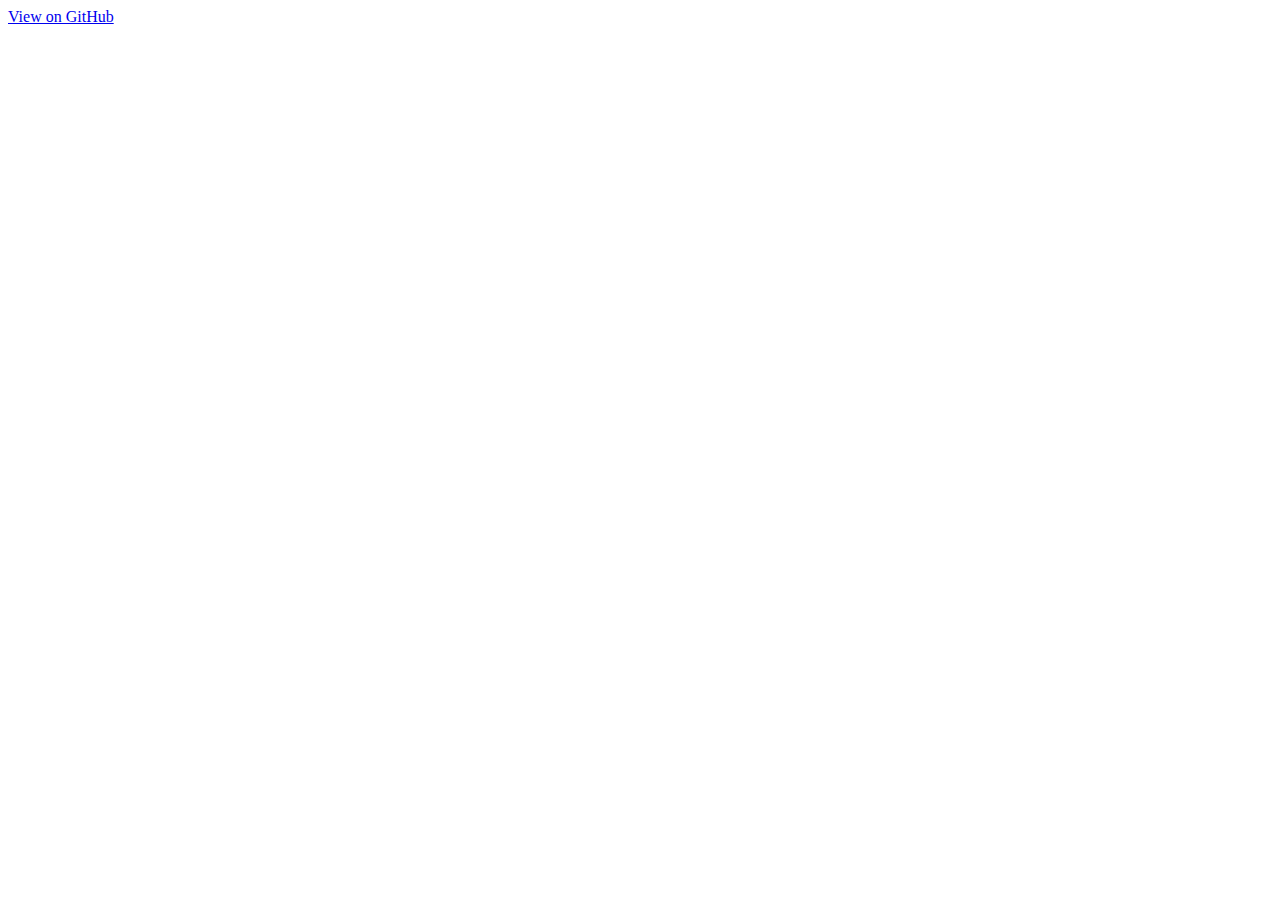
==== ScrimbaCourse/11creatingGanttChart/index.html @ fa8c3cfc "Add - Basic Gantt Chart" ====
<!DOCTYPE html>
<html>
<head>
<title>Gantt Chart Example 1</title>
<link type="text/css" href="https://mbostock.github.io/d3/style.css" rel="stylesheet" />
<link type="text/css" href="example.css" rel="stylesheet" />
</head>
<body>
       <a id="forkme_banner" href="https://dk8996.github.io/Gantt-Chart/" target="_blank">View on GitHub</a>
       <script type="text/javascript" src="https://d3js.org/d3.v3.min.js"></script>
	<script type="text/javascript" src="http://static.mentful.com/gantt-chart-d3v2.js"></script>
	<script type="text/javascript" src="example.js"></script>
</body>
</html>
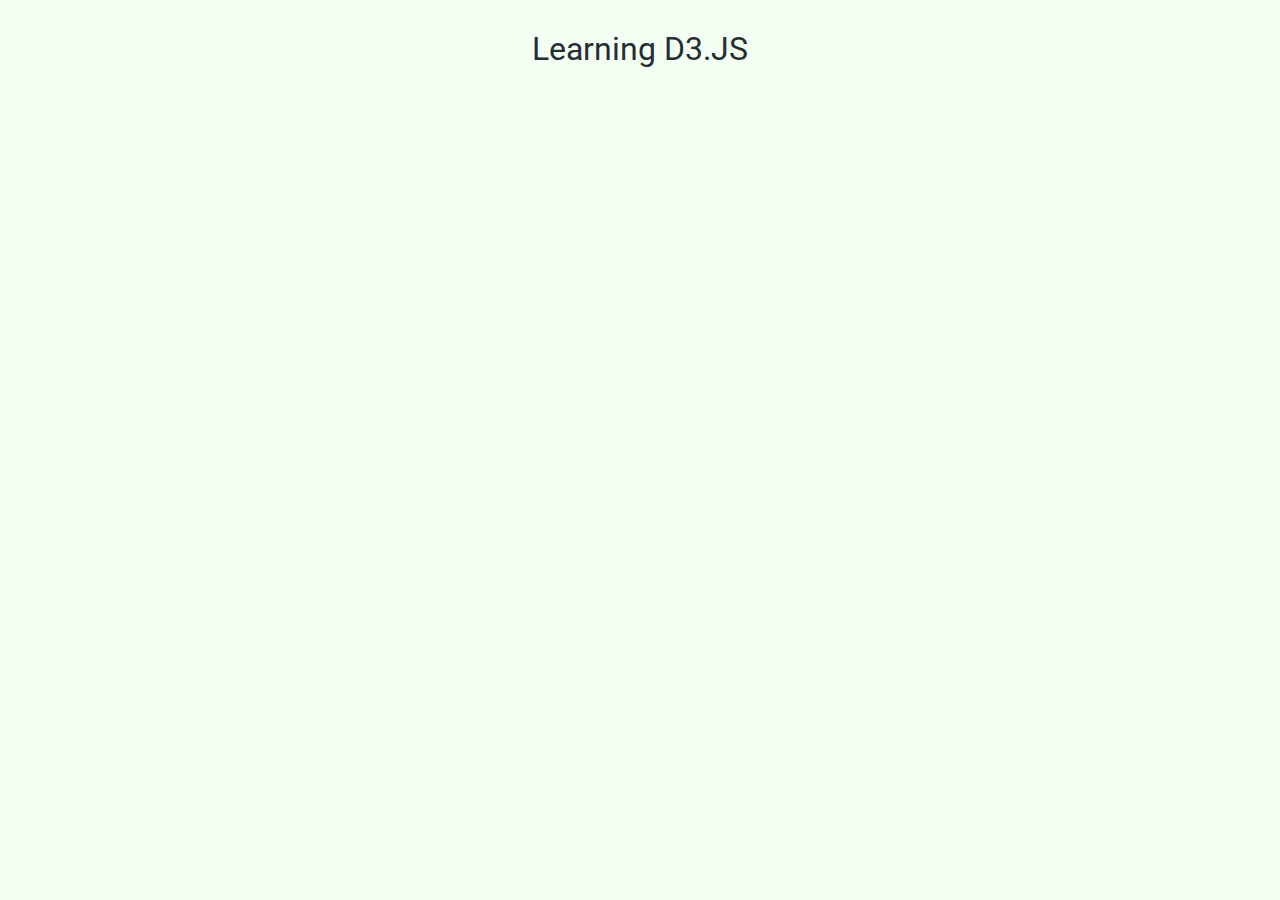
==== commit 38b69a21: "In progress - Multi line Gear Chart Circles" ====
--- a/ScrimbaCourse/11creatingGanttChart/index.html
+++ b/ScrimbaCourse/11creatingGanttChart/index.html
@@ -1,14 +1,20 @@
 <!DOCTYPE html>
 <html>
+
 <head>
-<title>Gantt Chart Example 1</title>
-<link type="text/css" href="https://mbostock.github.io/d3/style.css" rel="stylesheet" />
-<link type="text/css" href="example.css" rel="stylesheet" />
+    <meta charset="UTF-8">
+    <meta http-equiv="X-UA-Compatible" content="IE=edge">
+    <meta name="viewport" content="width=device-width, initial-scale=1.0">
+    <link rel="stylesheet" href="index.css">
+    <title>Gantt</title>
 </head>
+
 <body>
-       <a id="forkme_banner" href="https://dk8996.github.io/Gantt-Chart/" target="_blank">View on GitHub</a>
-       <script type="text/javascript" src="https://d3js.org/d3.v3.min.js"></script>
-	<script type="text/javascript" src="http://static.mentful.com/gantt-chart-d3v2.js"></script>
-	<script type="text/javascript" src="example.js"></script>
+    <h1>Learning D3.JS</h1>
+    <svg></svg>
+
+    <script src="https://d3js.org/d3.v7.min.js"></script>
+    <script src="index.js"></script>
 </body>
+
 </html>--- a/ScrimbaCourse/11creatingGanttChart/index.css
+++ b/ScrimbaCourse/11creatingGanttChart/index.css
@@ -0,0 +1,26 @@
+@import url('https://fonts.googleapis.com/css2?family=Roboto:wght@400;500;700&display=swap');
+* {
+    margin: 0;
+    padding: 0;
+    font-family: "Roboto", sans-serif;
+}
+
+body {
+    display: flex;
+    flex-direction: column;
+    justify-content: center;
+    align-items: center;
+    background-color: #f3fff3;
+}
+
+body h1 {
+    margin-top: 30px;
+    margin-bottom: 10px;
+    font-weight: 400;
+    color: #262D33;
+}
+
+.svg-container {
+    background-color: #c3f3c3;
+    border-radius: 5px;
+}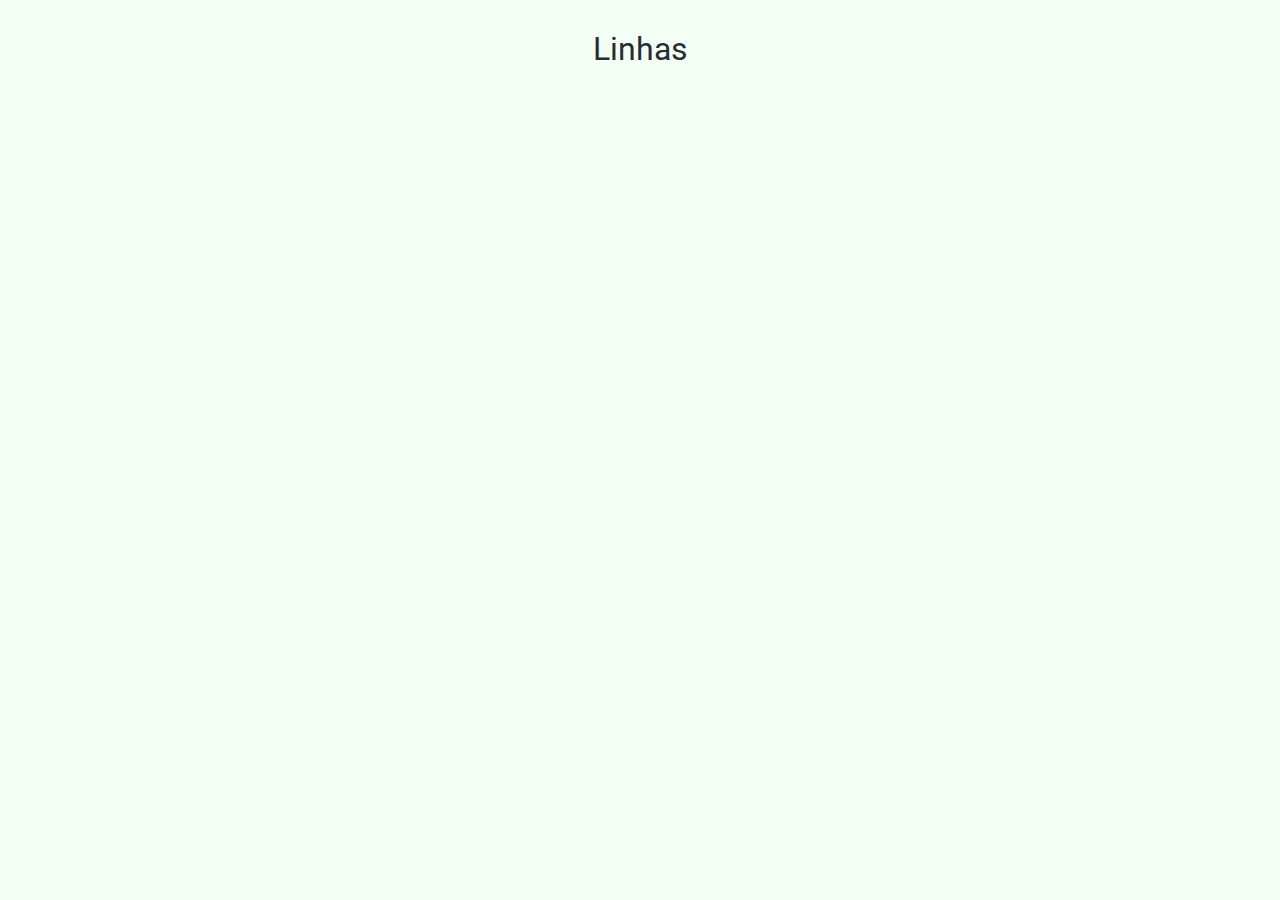
==== commit 8b91880d: "Done - Gantt Chart" ====
--- a/ScrimbaCourse/11creatingGanttChart/index.html
+++ b/ScrimbaCourse/11creatingGanttChart/index.html
@@ -10,7 +10,7 @@
 </head>
 
 <body>
-    <h1>Learning D3.JS</h1>
+    <h1>Linhas</h1>
     <svg></svg>
 
     <script src="https://d3js.org/d3.v7.min.js"></script>
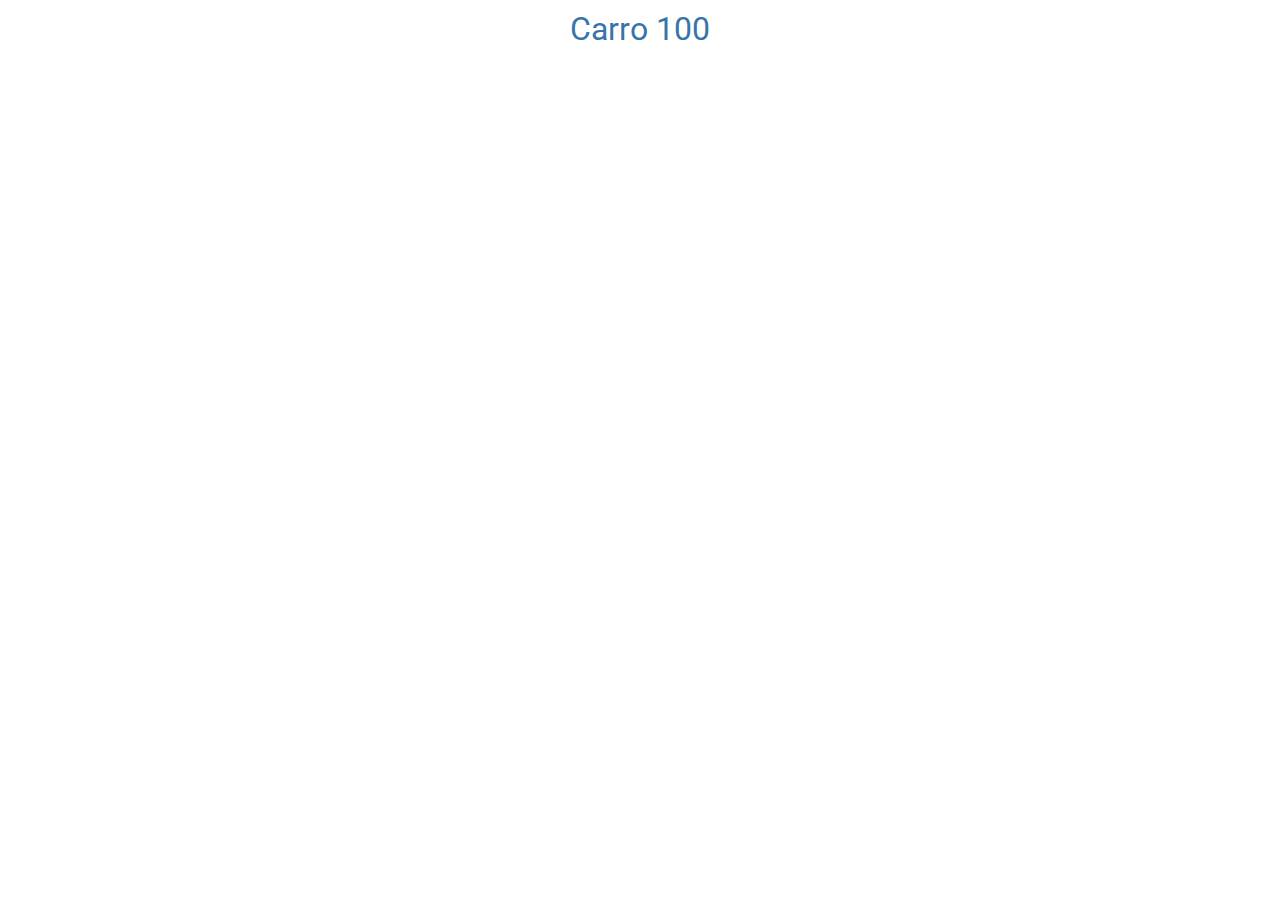
==== commit 04050a48: "Update - 15 03 2022" ====
--- a/ScrimbaCourse/11creatingGanttChart/index.html
+++ b/ScrimbaCourse/11creatingGanttChart/index.html
@@ -10,7 +10,7 @@
 </head>
 
 <body>
-    <h1>Linhas</h1>
+    <h1>Carro 100</h1>
     <svg></svg>
 
     <script src="https://d3js.org/d3.v7.min.js"></script>
--- a/ScrimbaCourse/11creatingGanttChart/index.css
+++ b/ScrimbaCourse/11creatingGanttChart/index.css
@@ -10,17 +10,12 @@
     flex-direction: column;
     justify-content: center;
     align-items: center;
-    background-color: #f3fff3;
+    background-color: #fff;
 }
 
 body h1 {
-    margin-top: 30px;
+    margin-top: 10px;
     margin-bottom: 10px;
     font-weight: 400;
-    color: #262D33;
-}
-
-.svg-container {
-    background-color: #c3f3c3;
-    border-radius: 5px;
+    color: #3874A8;
 }